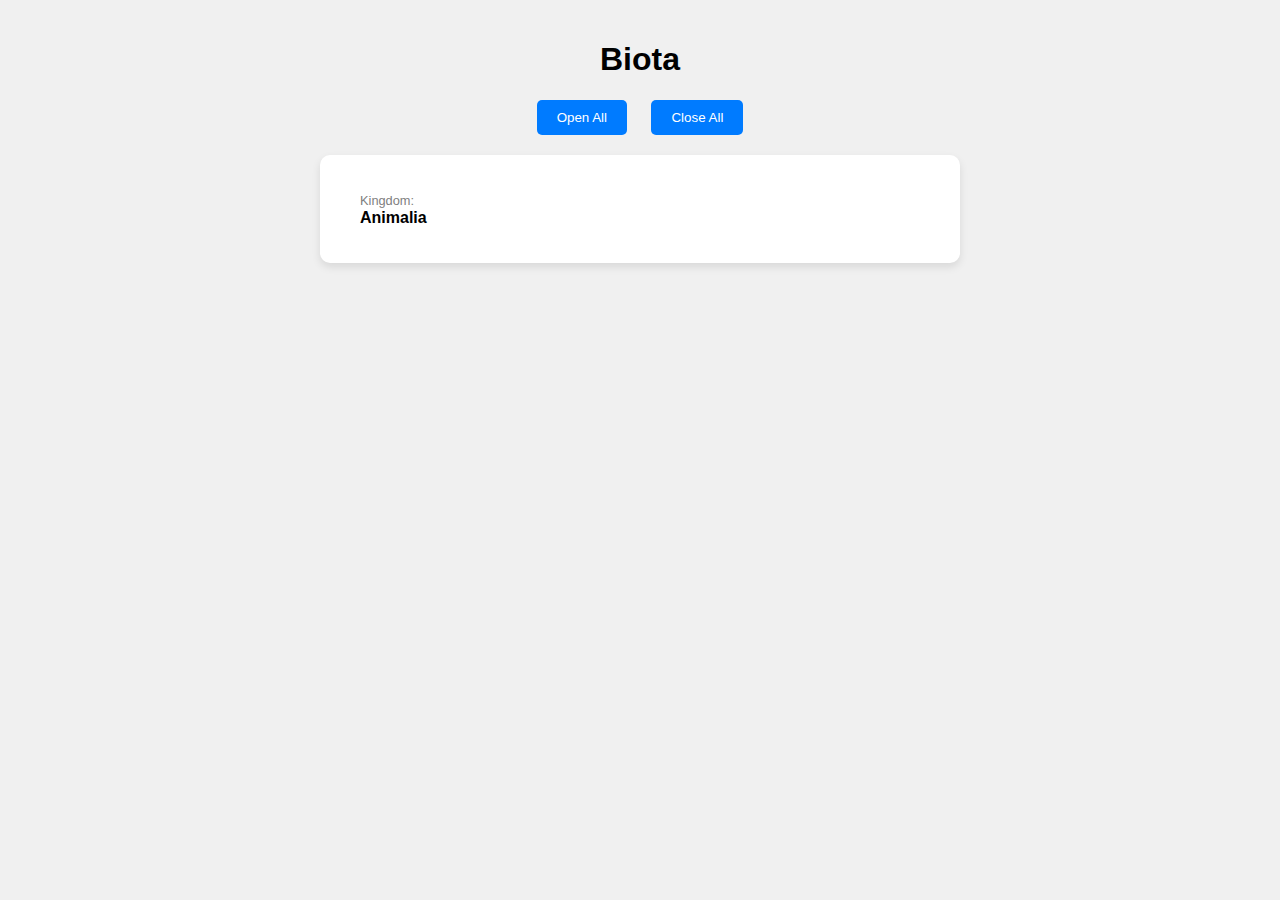
==== species/index.html @ fb1c2597 "initialization" ====
<!DOCTYPE html>
<html lang="en">
<head>
    <meta charset="UTF-8">
    <meta name="viewport" content="width=device-width, initial-scale=1.0">
    <title>Biota</title>
    <link rel="stylesheet" href="styles.css">
</head>
<body>
    <h1>Biota</h1>

    <div class="tree-controls">
        <button id="open-all">Open All</button>
        <button id="close-all">Close All</button>
    </div>

    <div class="tree-container">
        <ul class="tree">
            <li>
                <span class="label">Kingdom:<br></span>
                <span class="toggle">Animalia</span>
                <ul class="nested">
                </ul>
            </li>
        </ul>
    </div>    

    <script src="script.js"></script> 
</body>
</html>
---- species/styles.css ----
body {
    font-family: Arial, sans-serif;
    margin: 0;
    padding: 20px;
    background-color: #f0f0f0;
}

h1 {
    text-align: center;
}

.tree-controls {
    text-align: center;
    margin-bottom: 20px;
}

.tree-controls button {
    padding: 10px 20px;
    margin: 0 10px;
    background-color: #007BFF;
    color: white;
    border: none;
    border-radius: 5px;
    cursor: pointer;
}

.tree-controls button:hover {
    background-color: #0056b3;
}

.tree-container {
    max-width: 600px;
    margin: 0 auto;
    background-color: white;
    padding: 20px;
    border-radius: 10px;
    box-shadow: 0 4px 8px rgba(0, 0, 0, 0.1);
}

.tree {
    list-style-type: none;
    padding-left: 20px;
}

.tree .toggle {
    cursor: pointer;
    font-weight: bold;
    margin-bottom: 5px;
}

.label {
    font-size: 0.8em;
    color: grey; 
}

.tree .nested {
    display: none; 
    padding-left: 20px;
}

.tree .nested.active {
    display: block; 
}

.tree .info {
    font-style: italic;
    color: #555;
}

.tree li {
    margin-bottom: 10px;
}

.tree li span {
    padding: 5px 0;
}

.tree li span:hover {
    color: #007BFF;
}

.tree li .label:hover {
    color: grey;
}
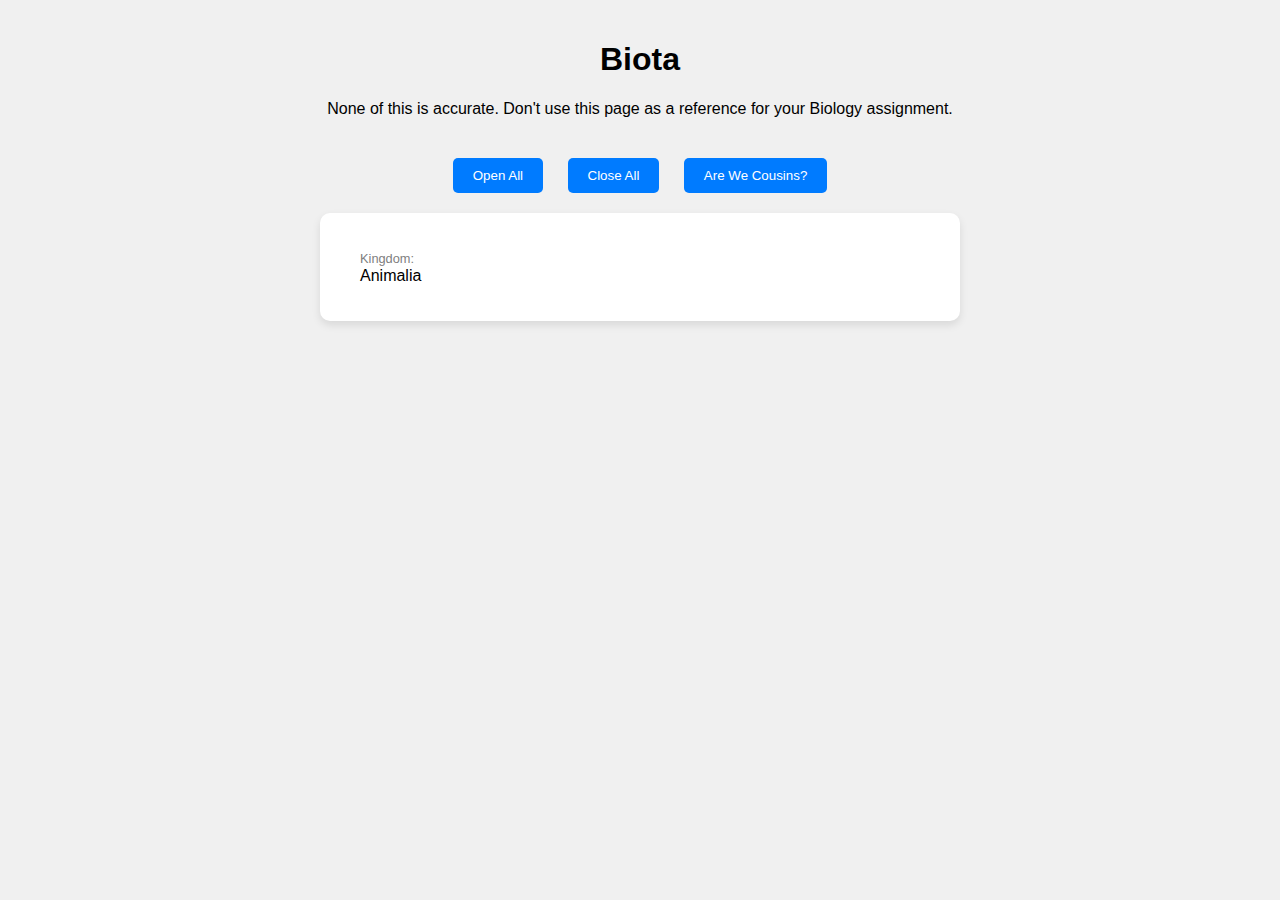
==== commit 17e812f1: "0906 1756" ====
--- a/species/index.html
+++ b/species/index.html
@@ -3,15 +3,19 @@
 <head>
     <meta charset="UTF-8">
     <meta name="viewport" content="width=device-width, initial-scale=1.0">
-    <title>Biota</title>
+    <title>Touhou taxonomy chart</title>
     <link rel="stylesheet" href="styles.css">
 </head>
 <body>
     <h1>Biota</h1>
+    <div class="yada-yada">
+        <a>None of this is accurate. Don't use this page as a reference for your Biology assignment.</a>
+    </div>
 
     <div class="tree-controls">
         <button id="open-all">Open All</button>
         <button id="close-all">Close All</button>
+        <button id="cousins">Are We Cousins?</button>
     </div>
 
     <div class="tree-container">
--- a/species/styles.css
+++ b/species/styles.css
@@ -7,6 +7,11 @@
 
 h1 {
     text-align: center;
+}
+
+.yada-yada {
+    text-align: center;
+    margin-bottom: 40px;
 }
 
 .tree-controls {
@@ -44,27 +49,29 @@
 
 .tree .toggle {
     cursor: pointer;
-    font-weight: bold;
+    font-weight: normal;
     margin-bottom: 5px;
 }
 
-.label {
+.family,
+.genus,
+.species {
+    font-style: italic;
+}
+
+.label,
+.info {
     font-size: 0.8em;
-    color: grey; 
+    color: grey;
 }
 
 .tree .nested {
-    display: none; 
+    display: none;
     padding-left: 20px;
 }
 
 .tree .nested.active {
-    display: block; 
-}
-
-.tree .info {
-    font-style: italic;
-    color: #555;
+    display: block;
 }
 
 .tree li {
@@ -79,6 +86,12 @@
     color: #007BFF;
 }
 
+.name,
+.name:hover {
+    color: black !important;
+}
+
+.info:hover,
 .tree li .label:hover {
-    color: grey;
-}
+    color: grey !important;
+}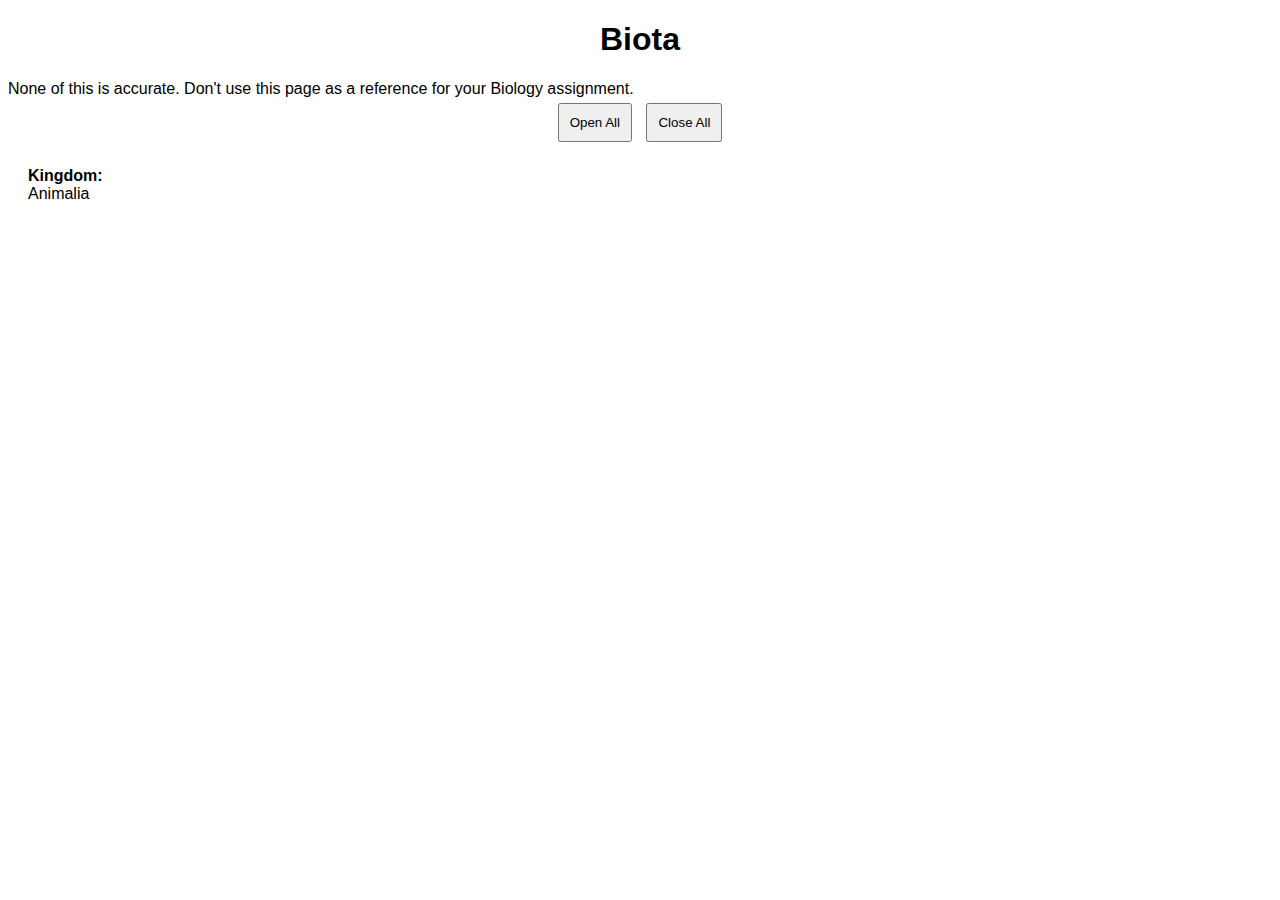
==== commit 293442f7: "0907 1618" ====
--- a/species/index.html
+++ b/species/index.html
@@ -3,7 +3,7 @@
 <head>
     <meta charset="UTF-8">
     <meta name="viewport" content="width=device-width, initial-scale=1.0">
-    <title>Touhou taxonomy chart</title>
+    <title>Touhou Taxonomy Chart</title>
     <link rel="stylesheet" href="styles.css">
 </head>
 <body>
@@ -15,17 +15,11 @@
     <div class="tree-controls">
         <button id="open-all">Open All</button>
         <button id="close-all">Close All</button>
-        <button id="cousins">Are We Cousins?</button>
     </div>
 
     <div class="tree-container">
         <ul class="tree">
-            <li>
-                <span class="label">Kingdom:<br></span>
-                <span class="toggle">Animalia</span>
-                <ul class="nested">
-                </ul>
-            </li>
+            <!-- The tree structure will be dynamically generated here by JavaScript -->
         </ul>
     </div>    
 
--- a/species/styles.css
+++ b/species/styles.css
@@ -1,17 +1,9 @@
 body {
     font-family: Arial, sans-serif;
-    margin: 0;
-    padding: 20px;
-    background-color: #f0f0f0;
 }
 
 h1 {
     text-align: center;
-}
-
-.yada-yada {
-    text-align: center;
-    margin-bottom: 40px;
 }
 
 .tree-controls {
@@ -20,26 +12,9 @@
 }
 
 .tree-controls button {
-    padding: 10px 20px;
-    margin: 0 10px;
-    background-color: #007BFF;
-    color: white;
-    border: none;
-    border-radius: 5px;
+    padding: 10px;
+    margin: 5px;
     cursor: pointer;
-}
-
-.tree-controls button:hover {
-    background-color: #0056b3;
-}
-
-.tree-container {
-    max-width: 600px;
-    margin: 0 auto;
-    background-color: white;
-    padding: 20px;
-    border-radius: 10px;
-    box-shadow: 0 4px 8px rgba(0, 0, 0, 0.1);
 }
 
 .tree {
@@ -47,51 +22,49 @@
     padding-left: 20px;
 }
 
-.tree .toggle {
-    cursor: pointer;
-    font-weight: normal;
-    margin-bottom: 5px;
+.tree li {
+    position: relative;
 }
 
-.family,
-.genus,
-.species {
-    font-style: italic;
+.tree li ul {
+    list-style-type: none;
+    padding-left: 20px;
 }
 
-.label,
-.info {
-    font-size: 0.8em;
-    color: grey;
+.tree li .toggle {
+    cursor: pointer;
+    display: inline-block;
+}
+
+.tree li .toggle:hover {
+    text-decoration: underline;
 }
 
 .tree .nested {
     display: none;
-    padding-left: 20px;
 }
 
 .tree .nested.active {
     display: block;
 }
 
-.tree li {
-    margin-bottom: 10px;
+.tree li ul li {
+    padding-left: 10px;
+    font-style: normal;
 }
 
-.tree li span {
-    padding: 5px 0;
+.tree li ul li.italic {
+    font-style: italic;
 }
 
-.tree li span:hover {
-    color: #007BFF;
+/* Responsive Design */
+@media (max-width: 768px) {
+    body {
+        font-size: 0.9em;
+    }
+
+    .tree-controls button {
+        padding: 8px;
+        margin: 4px;
+    }
 }
-
-.name,
-.name:hover {
-    color: black !important;
-}
-
-.info:hover,
-.tree li .label:hover {
-    color: grey !important;
-}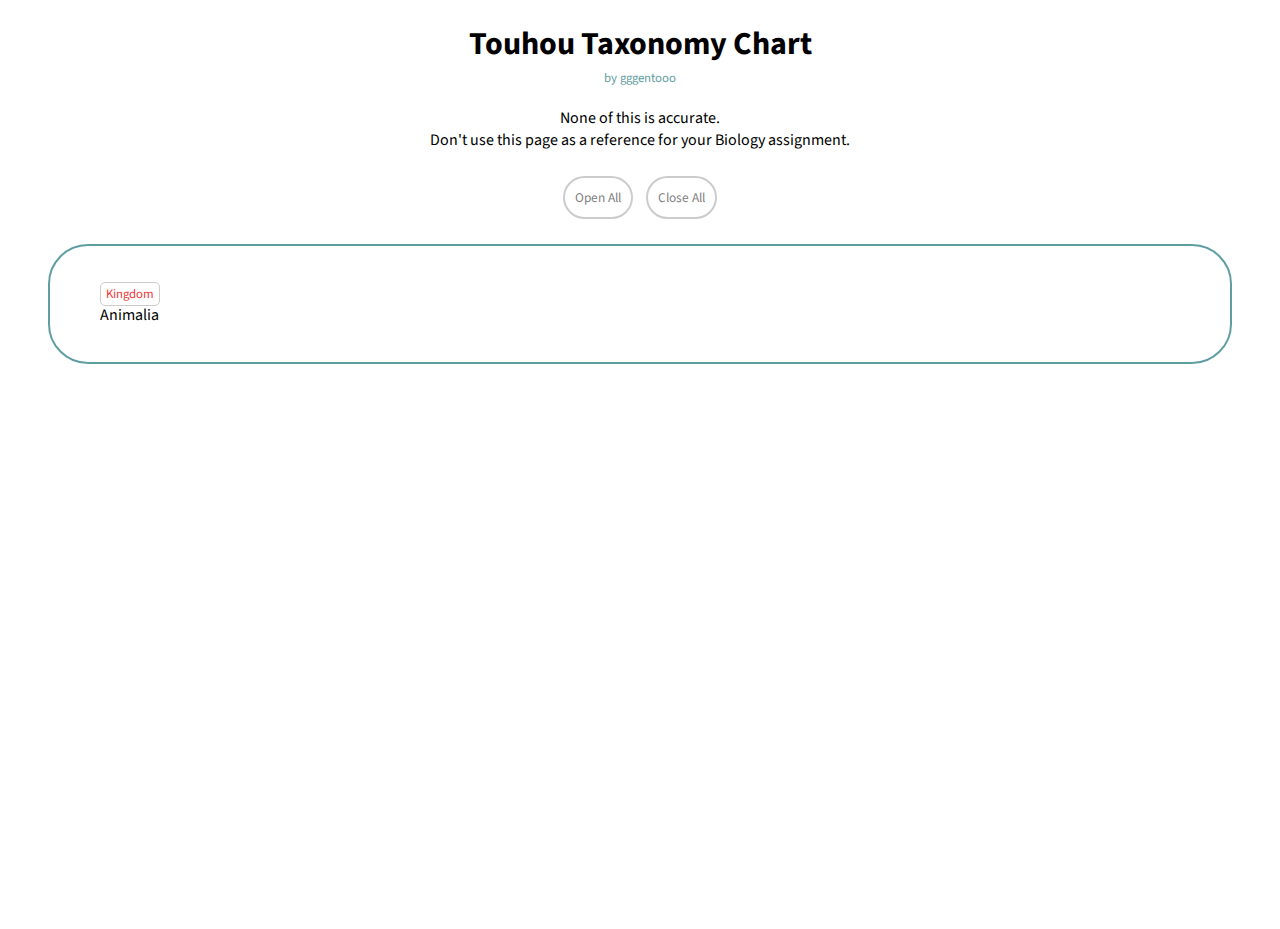
==== commit f56ae749: "0907 1741" ====
--- a/species/index.html
+++ b/species/index.html
@@ -1,15 +1,24 @@
 <!DOCTYPE html>
 <html lang="en">
+
 <head>
     <meta charset="UTF-8">
     <meta name="viewport" content="width=device-width, initial-scale=1.0">
     <title>Touhou Taxonomy Chart</title>
     <link rel="stylesheet" href="styles.css">
+    <link rel="preconnect" href="https://fonts.googleapis.com">
+    <link rel="preconnect" href="https://fonts.gstatic.com" crossorigin>
+    <link href="https://fonts.googleapis.com/css2?family=Source+Sans+3:ital,wght@0,200..900;1,200..900&display=swap"
+        rel="stylesheet">
 </head>
+
 <body>
-    <h1>Biota</h1>
+    <h1>Touhou Taxonomy Chart</h1>
+    <div class="myname">
+        <a>by gggentooo</a>
+    </div>
     <div class="yada-yada">
-        <a>None of this is accurate. Don't use this page as a reference for your Biology assignment.</a>
+        <a>None of this is accurate.<br>Don't use this page as a reference for your Biology assignment.</a>
     </div>
 
     <div class="tree-controls">
@@ -19,10 +28,10 @@
 
     <div class="tree-container">
         <ul class="tree">
-            <!-- The tree structure will be dynamically generated here by JavaScript -->
         </ul>
-    </div>    
+    </div>
 
-    <script src="script.js"></script> 
+    <script src="script.js"></script>
 </body>
-</html>
+
+</html>--- a/species/styles.css
+++ b/species/styles.css
@@ -1,13 +1,29 @@
+html,
 body {
-    font-family: Arial, sans-serif;
+    font-family: "Source Sans 3", sans-serif;
+    min-height: 100vh;
+    align-items: center;
 }
 
-h1 {
+h1,
+.yada-yada,
+.myname {
     text-align: center;
+}
+
+.myname {
+    margin-top: -20px;
+    font-size: 0.8em;
+    color: cadetblue;
+}
+
+.yada-yada {
+    margin-top: 20px;
 }
 
 .tree-controls {
     text-align: center;
+    margin-top: 20px;
     margin-bottom: 20px;
 }
 
@@ -15,6 +31,53 @@
     padding: 10px;
     margin: 5px;
     cursor: pointer;
+    border-radius: 100px;
+    border: 2px solid #ccc;
+    background: none;
+    font-family: "Source Sans 3", sans-serif;
+    color: grey;
+}
+
+.tree-controls button:hover {
+    border: 2px solid cadetblue;
+    color: cadetblue;
+}
+
+.taxlevel {
+    font-size: 0.8em;
+    color: grey;
+    text-decoration: none !important;
+    font-style: normal !important;
+
+    &.Kingdom {
+        color: rgb(238, 55, 55);
+    }
+    &.Phylum {
+        color: rgb(232, 122, 58);
+    }
+    &.Class {
+        color: rgb(214, 190, 7);
+    }
+    &.Order {
+        color: rgb(115, 177, 67);
+    }
+    &.Family {
+        color: rgb(50, 126, 189);
+    }
+    &.Genus {
+        color: rgb(122, 55, 238);
+    }
+    &.Species {
+        color: rgb(225, 38, 175);
+    }
+}
+
+.tree-container {
+    border-radius: 40px;
+    border: 2px solid cadetblue;
+    padding: 20px;
+    margin-left: 40px;
+    margin-right: 40px;
 }
 
 .tree {
@@ -29,15 +92,22 @@
 .tree li ul {
     list-style-type: none;
     padding-left: 20px;
+    /* border-left: 1px dotted cadetblue; */  
 }
 
 .tree li .toggle {
     cursor: pointer;
     display: inline-block;
+
+    &.Family,
+    &.Genus,
+    &.Species {
+        font-style: italic;
+    }
 }
 
 .tree li .toggle:hover {
-    text-decoration: underline;
+    color: cadetblue;
 }
 
 .tree .nested {
@@ -57,14 +127,58 @@
     font-style: italic;
 }
 
-/* Responsive Design */
-@media (max-width: 768px) {
-    body {
-        font-size: 0.9em;
-    }
+.tree ul {
+    margin-left: 0px;
+}
 
-    .tree-controls button {
-        padding: 8px;
-        margin: 4px;
-    }
+.tree li {
+    list-style-type: none;
+    margin: 10px;
+    position: relative;
 }
+
+.tree li::before {
+    content: "";
+    position: absolute;
+    top:-7px;
+    left:-20px;
+    border-left: 1px solid #ccc;
+    border-bottom:1px solid #ccc;
+    border-radius:0 0 0 0px;
+    width:20px;
+    height:15px;
+}
+
+.tree li::after {
+    position:absolute;
+    content:"";
+    top:8px;
+    left:-20px;
+    border-left: 1px solid #ccc;
+    border-top:1px solid #ccc;
+    border-radius:0px 0 0 0;
+    width:20px;
+    height:100%;
+}
+
+.tree li:last-child::after  {
+    display:none;
+}
+
+.tree li:last-child:before{
+    border-radius: 0 0 0 5px;
+}
+
+ul.tree>li:first-child::before {
+    display:none;
+}
+
+ul.tree>li:first-child::after {
+    border-radius:5px 0 0 0;
+}
+
+.tree li a {
+    border: 1px solid #ccc;
+    border-radius: 5px;
+    padding:2px 5px;
+}
